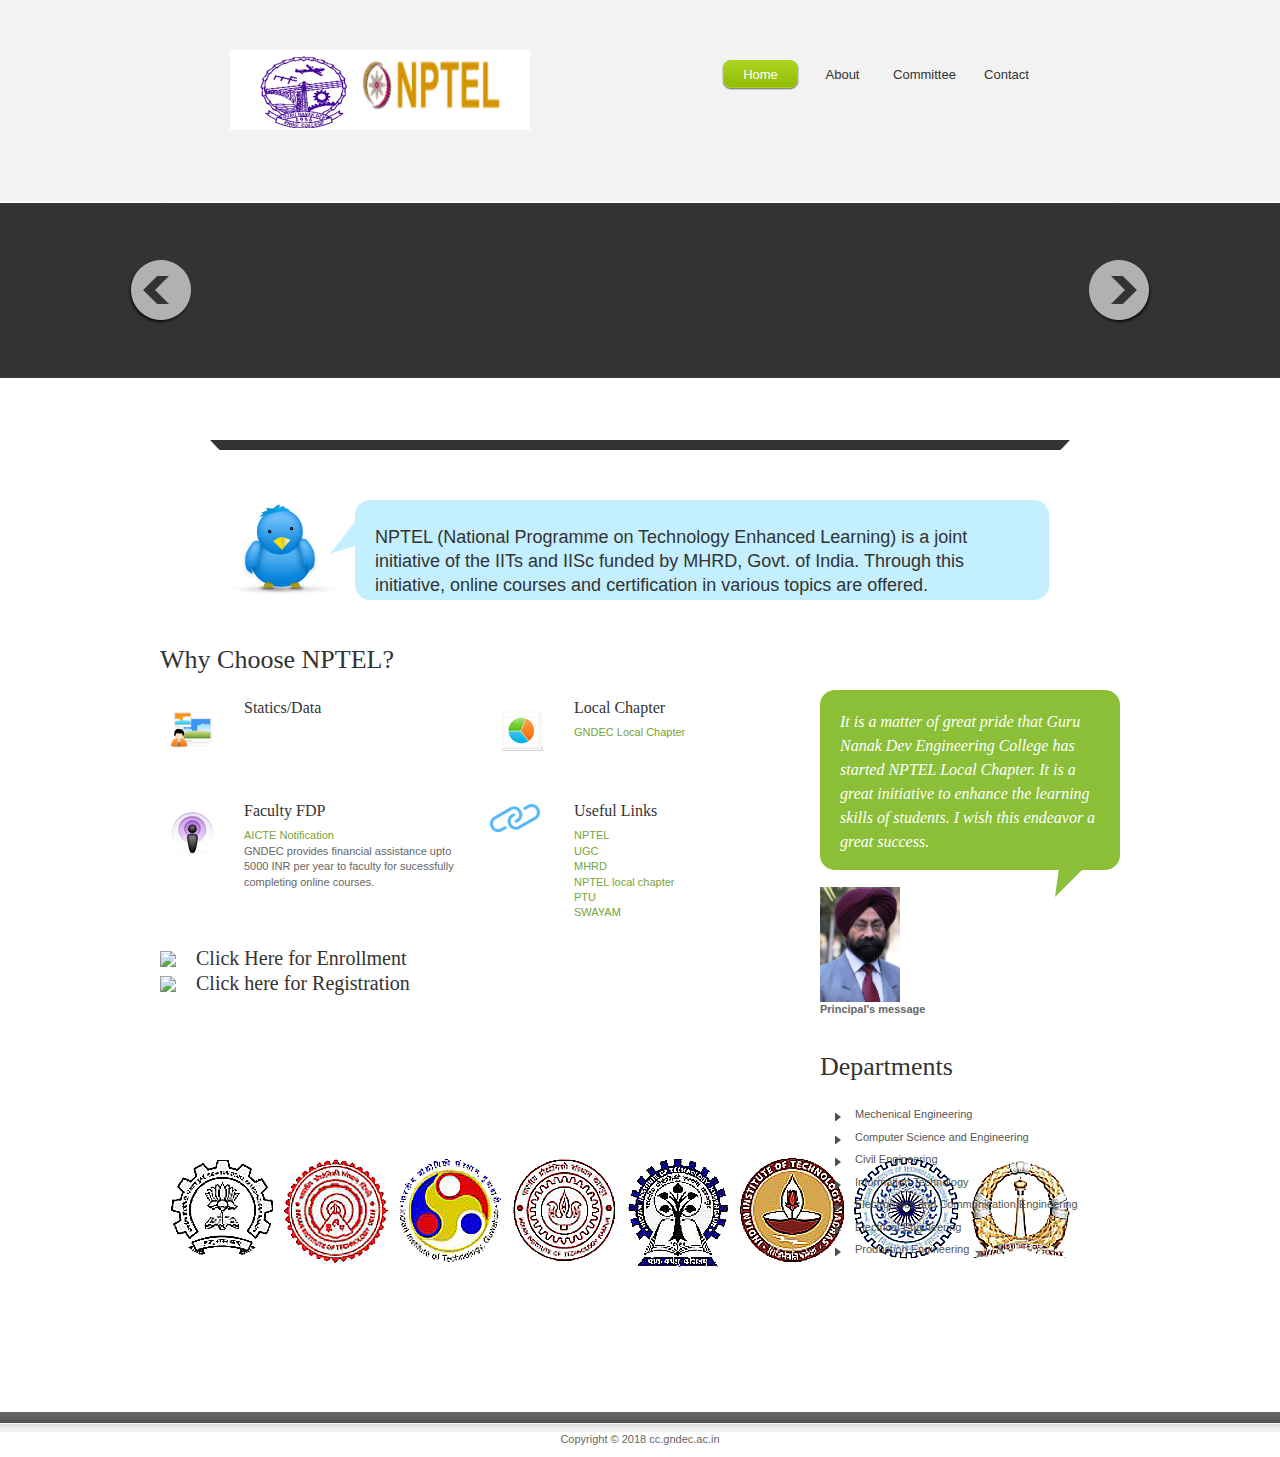
==== nptel/index.html @ 87ff74d4 "v2" ====
<!DOCTYPE html PUBLIC "-//W3C//DTD XHTML 1.0 Transitional//EN" "http://www.w3.org/TR/xhtml1/DTD/xhtml1-transitional.dtd">
<html xmlns="http://www.w3.org/1999/xhtml">
<head>
<meta http-equiv="Content-Type" content="text/html; charset=utf-8" />
<title>NPTEL</title>
<meta name="keywords" content="" />
<meta name="description" content="" />
<link href="templatemo_style.css" rel="stylesheet" type="text/css" />

<link rel="stylesheet" href="css/orman.css" type="text/css" media="screen" />
<link rel="stylesheet" href="css/nivo-slider.css" type="text/css" media="screen" />

<link rel="stylesheet" type="text/css" href="css/ddsmoothmenu.css" />

<script type="text/javascript" src="js/jquery.min.js"></script>
<script type="text/javascript" src="js/ddsmoothmenu.js">

/***********************************************
* Smooth Navigational Menu- (c) Dynamic Drive DHTML code library (www.dynamicdrive.com)
* This notice MUST stay intact for legal use
* Visit Dynamic Drive at http://www.dynamicdrive.com/ for full source code
***********************************************/

</script>

<script type="text/javascript">

ddsmoothmenu.init({
	mainmenuid: "templatemo_menu", //menu DIV id
	orientation: 'h', //Horizontal or vertical menu: Set to "h" or "v"
	classname: 'ddsmoothmenu', //class added to menu's outer DIV
	//customtheme: ["#1c5a80", "#18374a"],
	contentsource: "markup" //"markup" or ["container_id", "path_to_menu_file"]
})

</script>

<link rel="stylesheet" href="css/slimbox2.css" type="text/css" media="screen" />
<script type="text/JavaScript" src="js/slimbox2.js"></script>

</head>
<body id="home">

<div id="templatemo_wrapper">

	<div id="templatemo_header">
    	<div id="site_title"><a href="#">NPTEL</a></div>
        <div id="templatemo_menu" class="ddsmoothmenu">
            <ul>
                <li><a href="index.html" class="selected">Home</a></li>
                <li><a href="about.html">About</a>
                  <!--  <ul>
                        <li><a href="#">Sub Page One</a></li>
                        <li><a href="#">Sub Page Two</a></li>
                        <li><a href="#">Sub Page Three</a></li>
                  </ul>-->
                </li>
              <!--  <li><a href="portfolio.html">Gallery</a>
                    <ul>
                        <li><a href="#">Page Link One</a></li>
                        <li><a href="#">Link Two</a></li>
                        <li><a href="#">Page Link Three</a></li>
                        <li><a href="#">Link Four</a></li>
                        <li><a href="#">Page Link Five</a></li>
                  </ul>
                </li>-->
                <li><a href="blog.html">Committee</a></li>
                <li><a href="contact.html">Contact</a></li>
            </ul>
            <br style="clear: left" />
        </div> <!-- end of templatemo_menu -->
    </div> <!-- END of header -->
  <!--  <h1>SWAYAM-NPTEL LOCAL CHAPTER </h1>
    <h2>GURU NANAK DEV ENGINEERING COLLEGE, LUDHIANA</h2>
  -->  <div id="templatemo_slider"><span class="sliderframe"></span>
    	 <div class="slider-wrapper theme-orman">
            <div id="slider" class="nivoSlider">
            	<img src="images/slider/05.jpg" alt="slider image 2" title="#htmlcaption" />
                <img src="images/slider/02.jpg" alt="slider image 2" />
                <!--<a rel="nofollow" href="http://www.templatemo.com/page/1">-->
                	<img src="images/slider/03.jpg" alt="slider image 2"  />
                </a>
                <img src="images/slider/04.jpg" alt="slider image 4" />
            </div>
            <!--<div id="htmlcaption" class="nivo-html-caption">
                <strong>This</strong> is an example of a HTML caption with <a href="#">a link</a>.
            </div>-->
        </div>
		<script type="text/javascript" src="js/jquery-1.6.1.min.js"></script>
        <script type="text/javascript" src="js/jquery.nivo.slider.pack.js"></script>
        <script type="text/javascript">
        $(window).load(function() {
            $('#slider').nivoSlider({
				controlNav:false,
   			 directionNavHide: false
			});
        });
        </script>
    </div><!-- END of templatemo_slider -->

    <div id="templatemo_twitter">
    NPTEL (National Programme on Technology Enhanced Learning) is a joint initiative of the IITs and IISc funded by MHRD, Govt. of India. Through this initiative, online courses and certification in various topics are offered.
	</div> <!-- END of twitter -->

    <div id="templatemo_main">

    	<div id="templatemo_content" class="left">

            <h2>Why Choose NPTEL?</h2>

            <div class="col col_2">
                <img src="images/album.png" alt="image 1" class="img_fl" />
              	<div class="col_w216 right">
                <h5>Statics/Data</h5>
              <!--  <p>Credits go to <a rel="nofollow" href="#">Lakhvir Singh</a>, <a rel="nofollow" href="">ME</a> and <a rel="nofollow" href="#">GNDEC</a> for icons used in this template. Lorem ipsum dolor sit amet, consectetur adipiscing elit. Mauris semper libero a libero dignissim eu posuere nulla adipiscing.</p>
							--></div>
            </div>

            <div class="col col_2 no_mr">
                <img src="images/chart-pie.png" alt="image 2" class="img_fl" />
              	<div class="col_w216 right">
                <h5>Local Chapter</h5>
		<a href="https://nptel.ac.in/LocalChapter/college_homepage.php?collegeid=1078">GNDEC Local Chapter</a>
                <!--<p>Mauris quis elit nec ante vulputate pellentesque. Suspendisse non arcu tortor, a vulputate augue. Donec nec odio ante, ac pharetra mauris. Duis feugiat elementum mi. Aenean pharetra condimentum sapien, sit amet vehicula nunc ultrices.</p>
                --></div>
            </div>

            <div class="clear"></div>

            <div class="col col_2">
                <img src="images/podcast.png" alt="image 3" class="img_fl" />
              	<div class="col_w216 right">
			<a href="https://nptel.ac.in/AICTE_FDP/"><h5>Faculty FDP</h5></a>
			<a href="https://nptel.ac.in/pdf/AICTE_FDP.pdf">AICTE Notification</a>
			<p>GNDEC provides financial assistance upto 5000 INR per year to faculty for sucessfully completing online courses. </p>
                  <!--    <p>Nunc luctus vehicula sapien ut ultrices. Sed aliquet tincidunt lorem, imperdiet fringilla felis facilisis sed. Integer libero arcu, rhoncus in facilisis vel, sollicitudin aliquet nisi.
                    Donec non lectus urna, sed ornare magna quam molestie. </p>
                --></div>
            </div>

            <div class="col col_2 no_mr">
                <img src="images/print.png" alt="image 4" width="50" class="img_fl" />
              	<div class="col_w216 right">
                    <h5>Useful Links</h5>
              <!--  	<p>Runner is free HTML template from <a href="#">ss</a> that can be used for any website. Donec rhoncus, neque quis dapibus dapibus, lorem tortor semper est, sit amet auctor metus neque ut nisl. Pellentesque elementum posuere mauris vitae dictum.</p>
							-->
							 	<a href="https://nptel.ac.in/"> NPTEL</a><br>
 								<a href="https://www.ugc.ac.in/"> UGC </a><br>
 								<a href="http://mhrd.gov.in/"> MHRD </a><br>
 								<a href="https://nptel.ac.in/LocalChapter/"> NPTEL local chapter</a><br>
 								<a href="https://www.ptu.ac.in/"> PTU</a><br>
 								<a href="https://swayam.gov.in/"> SWAYAM</a><br>
							</div>
            </div>

            <div class="clear"></div>


            <div class="post-item last_post">
            	<div class="post-meta">
                <!--	<img src="images/author.png" alt="post author image" />-->
                    <div class="post-meta-content">
                    	<img src='https://gndec.ac.in/newi.gif'><a href="https://onlinecourses.nptel.ac.in/"><h3>Click Here for Enrollment </h3></a>
                      <!--  Posted by <span><a href="#">Admin</a></span>
                        | <span><a href="#">18 January 2084</a></span>
                        in <span><a href="#">Free</a>, <a href="#">Templates</a></span>
                    --></div>
										<img src='https://gndec.ac.in/newi.gif'><a href="http://nptelonlinecourses.iitm.ac.in/"><h3>Click here for Registration </h3></a>
                    <!--<span class="post_comment">10</span>-->
                    <div class="clear"></div>
				</div>
									<img  src="images/slider/01.jpg" alt="Post Image 2" />
              <!--  <img class="img_border_b img_nom" src="images/slider/01.jpg" alt="Post Image 2" />
                <!--<p>Donec non lectus urna, sed ornare magna. Morbi fringilla lorem at nulla porttitor et semper quam molestie. Nullam justo nisl, feugiat non tempor a, luctus imperdiet magna. Donec rhoncus, neque quis dapibus dapibus, lorem tortor semper est, sit amet auctor metus neque ut nisl. Validate <a href="http://validator.w3.org/check?uri=referer" rel="nofollow"><strong>XHTML</strong></a> &amp; <a href="http://jigsaw.w3.org/css-validator/check/referer" rel="nofollow"><strong>CSS</strong></a>.</p>
                <a class="more" href="fullpost.html">More</a>
							--></div>
            </div>

        </div> <!-- END of content -->

		<div id="templatemo_sidebar" class="right">


		<div class="testimonial">
			<p class="testimonial_text">It is a matter of great pride that Guru Nanak Dev Engineering College has started NPTEL Local Chapter. It is a great initiative to enhance the learning skills of students. I wish this endeavor a great success. </p>
			<div class="sidebar_section">
				<img src="images/principal.jpg" align="middle" width="80"><br>
					<b style="">Principal's message</b>
				<!--<a href="#" class="more">Principal's message </a>-->
			</div>
	              <h2>Departments </h2>
              <!--  <img src="images/templatemo_image_01.jpg" alt="services" class="img_nom img_border" />
                <p><em>Ut non nibh vel leo dapibus gravida et at dolor. Nullam non turpis eros, non euismod velit. </em></p>
              -->  <ul class="list_bullet">
                    <li><a href="https://me.gndec.ac.in">Mechenical Engineering</a></li>
                    <li><a href="https://cse.gndec.ac.in">Computer Science and Engineering</a></li>
                    <li><a href="https://ce.gndec.ac.in">Civil Engineering</a></li>
                    <li><a href="https://it.gndec.ac.in">Information Technology</a></li>
                    <li><a href="https://ece.gndec.ac.in">Electronnics and Communication Engineering</a></li>
										<li><a href="https://ee.gndec.ac.in">Electrical Engineering</a></li>
										<li><a href="https://pe.gndec.ac.in">Production Engineering</a></li>
	              	</ul>
                <!--<p><strong>John</strong> - <a href="#">templatemo.com</a></p>
            </div>
            <div class="sidebar_section">
            	<h2>About</h2>
                <p>Pellentesque elementum posuere mauris vitae dictum. Cras enim sem, molestie vel tempor eu, laoreet dapibus purus. Mauris pharetra tristique imperdiet felis, eu vulputate ipsum. Mauris euismod viverra arcu.</p>
                <a href="#" class="more">More</a> -->
            </div>
      </div>

        <div class="clear"></div>


</div> <!-- END of wrapper -->
<!--
<div id="templatemo_bottom_wrapper">
	<div id="templatemo_bottom">

        <div class="col col_3">
            <h4>Photo Gallery</h4>
            <ul class="nobullet footer_gallery">
                <li><a href="images/portfolio/02.jpg" rel="lightbox[gallery]"><img src="images/templatemo_image_02.png" alt="image 2" /></a></li>
                <li><a href="images/portfolio/03.jpg" rel="lightbox[gallery]"><img src="images/templatemo_image_03.png" alt="image 3" /></a></li>
                <li><a href="images/portfolio/04.jpg" rel="lightbox[gallery]"><img src="images/templatemo_image_04.png" alt="image 4" /></a></li>
                <li><a href="images/portfolio/05.jpg" rel="lightbox[gallery]"><img src="images/templatemo_image_05.png" alt="image 5" /></a></li>
                <li><a href="images/portfolio/03.jpg" rel="lightbox[gallery]"><img src="images/templatemo_image_06.png" alt="image 6" /></a></li>
                <li><a href="images/portfolio/01.jpg" rel="lightbox[gallery]"><img src="images/templatemo_image_07.png" alt="image 7" /></a></li>
            </ul>
            <div class="clear"></div>
            <a href="portfolio.html" class="more">View all</a>
        </div>

        <div class="col col_3">
        	<h4>Twitter</h4>
      		<ul class="nobullet twitter">
                <li><a href="#">@templatemo</a> Proin turpis nisi, placerat quis orci ac, tempor iaculis eros.</li>
                <li>Suspendisse enean <a href="#">#FREE</a> website template, mi lacus gravida nisi, vitae commodo orci nisi non nulla.</li>
                <li>Sed non varius lorem, in sollicitudin lectus. Cras vel urna a urna gravida consequat. Curabitur non risus dui. <a rel="nofollow" href="http://bit.ly/13IwZO">http://bit.ly/13IwZO</a></li>
            </ul>
        </div>

        <div class="col col_3 no_mr">
        	<h4>Follow Us</h4>
            <ul class="nobullet social">
            	<li><a href="#" class="facebook">Facebook</a></li>
                <li><a href="#" class="twitter">Twitter</a></li>
                <li><a href="#" class="youtube">Youtube</a></li>
                <li><a href="#" class="google">Google+</a></li>
                <li><a href="#" class="vimeo">Vimeo</a></li>
                <li><a href="#" class="skype">Skype</a></li>
            </ul>
        </div>

        <div class="clear"></div>
    </div> <!-- END of bottom -->

</div> <!-- END of bottom wrapper -->

<div id="templatemo_footer_wrapper">
	<div id="templatemo_footer">
    	Copyright © 2018 cc.gndec.ac.in
    </div> <!-- END of footer -->
</div> <!-- END of footer wrapper -->
<!-- templatemo 388 runner -->
<!--
Runner Template
http://www.templatemo.com/preview/templatemo_388_runner
-->
</body>
</html>
---- nptel/templatemo_style.css ----
/*
Runner Template
http://www.templatemo.com/preview/templatemo_388_runner
*/

body {
	margin: 0;
	padding: 0;
	color: #666;
	font-family: Verdana, Arial, Helvetica, sans-serif;
	font-size: 11px;
	line-height: 1.4em;
	background-color: #fff;
	background-position: top;
	background-repeat: repeat-x;
}

#home { background-image: url(images/templatemo_body_home.jpg) }
#subpage { background-image: url(images/templatemo_body_subpage.jpg) }

h1, h2, h3, h4, h5, h6 {
	color:#333;
	font-weight:400;
	padding: 0;
	margin: 0 0 10px 0;
	font-family: Georgia, "Times New Roman", Times, serif
}

h1 { font-size:32px }
h2 { font-size:26px; margin-bottom: 30px; line-height: 20px; }
h3 { font-size:20px }
h4 { font-size:18px }
h5 { font-size:16px }
h6 { font-size:12px }

.left { float:left }
.right { float:right }
.clear { clear: both }
.h30 { height: 30px }
.h60 { height: 60px }

img { margin: 0; padding: 0; border: 0 }
.img_border { border: 1px solid #999; background: #fff; padding: 3px; }
.img_border_b { border: 1px solid #999; background: #fff; padding: 6px }
.img_nom { display: block; margin-bottom: 15px }
.img_fl { float: left; display: block; margin: 1px 20px 8px 0 }
.img_fr { float: right; margin: 1px 0 8px 20px }

p { margin: 0 0 10px 0; padding: 0 }
em { color: #333 }
hr { margin-bottom: 40px; padding-top: 20px; border: none; border-bottom: 1px solid #ccc }

a:link, a:visited { color:#76a33b; text-decoration: none}
a:hover { text-decoration:underline }
a:hover,a:active { outline:none }

a.more { display: block; margin-top: 15px; color: #fff; width: 80px; height: 24px; line-height: 24px; text-align: center; background: url(images/templatemo_more.png) }

ul.nobullet { margin: 0; padding: 0; list-style: none }
ul.nobullet li { margin: 0; padding: 0 }

ul.list_bullet { margin: 10px 0 10px 15px; padding: 0; list-style: none }
ul.list_bullet li { color:#555; margin: 0 0 7px 0; padding: 0 0 0 20px; background: url(images/templatemo_bullet.png) no-repeat scroll 0 5px  }
ul.list_bullet li a { color: #555; font-weight: normal; text-decoration: none }
ul.list_bullet li a:hover { color: #555 }

#templatemo_wrapper {
	width: 960px;
	padding: 0 10px;
	margin: 0 auto;
}
#templatemo_header {
	height: 60px;
	padding: 50px 70px 20px 70px;
}
#templatemo_slider {
	clear: both;
	width: 960px;
	height: 320px;
	position: relative;
	margin-bottom: 50px;
}
#templatemo_slider span.sliderframe {
	position: absolute;
	top: 0;
	left: 0;
	width: 960px;
	height: 320px;
	z-index: 50;
	background: url(images/templatemo_slider_frame.png)
}
#templatemo_twitter {
	clear: both;
	width: 650px;
	height: 50px;
	padding: 25px 25px 25px 145px;
	margin: 0 auto;
	margin-bottom: 50px;
	font-size: 18px;
	line-height: 24px;
	color: #333;
	background: url(images/twitter.png) no-repeat
}
#templatemo_main {
	clear: both;
	width: 960px;
	margin: 0 auto 40px;
}
#templatemo_bottom_wrapper {
	width: 100%;
	background: #646464 url(images/templatemo_bottom.png) top repeat-x
}
#templatemo_bottom {
	width: 960px;
	margin: 0 auto;
	padding: 50px 10px 0;
	color: #ccc
}
#templatemo_bottom h4 { color: #fff; margin-bottom: 30px }
#templatemo_bottom a { color: #fff }

#templatemo_footer_wrapper {
	width: 100%;
	background: url(images/templatemo_footer.png) top repeat-x
}
#templatemo_footer {
	width: 960px;
	margin: 0 auto;
	padding: 20px 10px 10px;
	text-align: center
}

ul.footer_gallery li { display: block; float: left; margin: 0 10px 10px 0 }
ul.footer_gallery li img { border: 1px solid #777; padding: 4px; background: #333 }

#site_title { float: left; }
#site_title a { display: block; font-size: 12px; font-family: Georgia, "Times New Roman", Times, serif; width: 400px; height: 80px; color: #acacac; text-indent: -10000px; background:  url(images/templatemo_logo.png) no-repeat top left }

#templatemo_menu { float: right; margin-top: 10px }

#templatemo_page_intro {
	clear: both;
	height: 96px;
	padding: 40px 0;
	margin-bottom: 50px;
}

#templatemo_page_intro h1 {
	color: #fff;
	margin-bottom: 30px;
}
#templatemo_page_intro p {
	color: #eee;
	font-size: 18px;
	line-height: 22px;
}

.col { margin: 0 30px 30px 0; float: left }
.col_2 { width: 465px }
.col_3 { width: 300px }
.col_32 { width: 630px }
.col_4 { width: 217.5px }
.col_43 { width: 712.5px }
.col_w216 { width: 216px }

#templatemo_content {
	width: 630px;
}

#templatemo_sidebar {
	width: 300px;
}

#templatemo_content .col_2 { width: 300px }
#templatemo_content .col_3 { width: 190px }
#templatemo_content .col_32 { width: 410px }


#templatemo_sidebar h3 { margin-bottom: 15px }

.sidebar_section {
	margin-bottom: 40px;
}

.sidebar_section_bg {
	padding: 20px;
	background: #f3f3f3
}

.testimonial {
	margin-bottom: 40px;
	background: url(images/templatemo_testimonial.png) no-repeat top left
}

.testimonial p.testimonial_text {
	display: block;
	width: 260px;
	height: 157px;
	padding: 20px;
	margin: 0;
	color: #fff;
	font-size: 16px;
	line-height: 24px;
	font-style: italic;
	font-family: Georgia, "Times New Roman", Times, serif
}
.testimonial p { color: #333; padding: 0 20px }

p.image_caption { padding: 20px; background: #f2f2f2 }

.sidebar_link_list {
	margin: 0;
	padding: 0;
	list-style: none
}
.sidebar_link_list li {
	margin: 0;
	padding: 10px;
	border-bottom: 1px dashed #fff
}

.sidebar_link_list li a {
	color: #666
}

.comment li { color: #999 }
.comment li a { color: #df8601 }
.comment li span { display: block; }
.comment_meta { display: block; padding: 10px 0px; font-size: 10px; }


.post-item { clear: both; margin: 0 0 40px 0; padding: 0 0 40px 0; border-bottom: 1px solid #ccc }
.post-item h2 { padding: 0; margin-bottom: 10px }
.post-meta { margin-bottom: 20px; position: relative; }

.post-meta span.post_comment { position: absolute; font-size: 20px; line-height: 40px; text-align: center; right: 0; top: 0; width: 80px; height: 54px; background: url(images/comment.png) }

.post-meta img { float: left; margin-right: 20px }

.last_post { border-bottom: none; padding: 0; }

.comment_list { margin: 0; padding: 0; list-style: none }
.comment_list .comment_box { padding: 20px; border-bottom: 1px solid #efefef }
.comment_list li { margin-bottom: 20px }
.comment_list li ul { list-style: none; background: none }
.comment_list li ul li { }
.comment_list li ul li .comment_box { background: #eee }
.comment_content { float: right; width: 460px }
.comment_list li ul li.depth_2 .comment_content  { width: 420px }
.comment_list li ul li.depth_3 .comment_box { background: #ddd }
.comment_list li ul li.depth_3 .comment_content  { width: 380px }


#comment_form { margin-top: 40px }

#comment_form textarea {
	color: #666;
	background:#fff none repeat fixed 0 0;
	border: 1px solid #ccc;
	display:block;
	font-size:1.1em;
	height:150px;
	margin-top:5px;
	padding:5px;
	width: 360px;
}

#comment_form .form_row {
	width: 100%;
	margin-bottom: 15px;
}

#comment_form form input {
	color: #666;
	margin-top: 5px;
	padding: 3px 0;
	width: 200px;
	background:#fff none repeat fixed 0 0;
	border: 1px solid #ccc;
}

#contact_form { padding: 0; margin-bottom: 40px; width: 630px; }
#contact_form form { margin: 0px; padding: 0px; }

#contact_form form .input_field {
	width: 290px;
	padding: 5px;
	margin-bottom: 20px;
	color: #808b98;
	background: #fff;
	border: 1px solid #dedede;
	font-family: Verdana, Arial, Helvetica, sans-serif;
}
#contact_form form label {
	display: block;
	width: 300px;
	margin-bottom: 10px;
	font-size: 11px
}

#contact_form form textarea {
	width: 290px;
	height: 170px;
	padding: 5px;
	margin-bottom: 10px;
	color: #808b98;
	background: #fff;
	border: 1px solid #dedede;
	font-family: Verdana, Arial, Helvetica, sans-serif;
}

#contact_form .submit_btn, #comment_form .submit_btn {
	display: block;
	width: 70px;
	height: 30px;
	line-height: 30px;
	padding: 0 8px;
	text-align: center;
	text-decoration: none;
	font-weight: bold;
	background-color: #91c63e;
	border: 1px solid #5f8c19;
	color: #fff;
	font-size: 11px;
	cursor: pointer;
}

#templatemo_footer .col_3 {
	width: 300px;
}

#templatemo_footer h4 { margin-bottom: 15px }
#templatemo_footer a { color: #000 }

ul.social li { margin: 0; padding: 5px 0; display: block; width: 150px; float: left; }
ul.social li a {
	display: block;
	padding: 5px 0 5px 40px;
	height: 32px;
	line-height: 32px;
	font-size: 12px;
	background-position: left center;
	background-repeat: no-repeat
}

ul.social li a.facebook { background-image: url(images/facebook.png) }
ul.social li a.twitter { background-image: url(images/twitter2.png) }
ul.social li a.youtube { background-image: url(images/youtube.png) }
ul.social li a.vimeo { background-image: url(images/vimeo.png) }
ul.social li a.google { background-image: url(images/google.png) }
ul.social li a.skype { background-image: url(images/skype.png) }

ul.twitter li {  margin: 0 0 20px 0; padding: 0 }

.templatemo_paging { margin: 0 0 20px; padding: 0 }
.templatemo_paging ul { margin: 0; padding: 0; list-style: none }
.templatemo_paging ul li { margin: 0; padding: 0; display: inline }

.templatemo_paging ul li a { float: left;
	display: block;
	color: #666;
	text-decoration: none;
	margin-right: 5px;
	padding: 5px 10px;
	background: #ebe7e4;
	border: 1px solid #d6d0cc;
}

.templatemo_paging ul li a:hover { color: #fff; background: #91c63e; border: 1px solid #5f8c19 }

.no_mr { margin-right: 0 }
---- nptel/css/orman.css ----
/*
Skin Name: Orman Theme
Skin URI: http://nivo.dev7studios.com
Skin Type: fixed
Description: A light and green skin for the Nivo Slider.
Version: 1.0
Author: Gilbert Pellegrom & Orman Clark
Author URI: http://dev7studios.com
*/

.theme-orman.slider-wrapper {
    width: 960px;
    height: 320px;
    position:relative;
}

.theme-orman .nivoSlider {
    position:relative;
    width:960px;
    height:320px;
    background:url(../images/loading.gif) no-repeat 50% 50%;
}
.theme-orman .nivoSlider img {
    position:absolute;
    top:0px;
    left:0px;
    display:none;
    width:960px; /* Make sure your images are the same size */
    height:320px; /* Make sure your images are the same size */
}
.theme-orman .nivoSlider a {
    border:0;
    display:block;
}

.theme-orman .nivo-directionNav a {
	display:block;
	width: 64px;
	height: 64px;
	background:url(../images/arrows.png) no-repeat 0% 50%;
	text-indent:-9999px;
	border:0;
    top:130px;
	z-index: 500;
}
.theme-orman a.nivo-nextNav {
	background-position:100% 50%;
	right:-32px;
}
.theme-orman a.nivo-prevNav {
	left:-32px;
}

.theme-orman .nivo-caption {
    font-family: Helvetica, Arial, sans-serif;
}
.theme-orman .nivo-caption a { 
    color:#fff;
    border-bottom:1px dotted #fff;
}
.theme-orman .nivo-caption a:hover { 
    color:#fff;
}
---- nptel/css/ddsmoothmenu.css ----
.ddsmoothmenu{
}

.ddsmoothmenu ul{
	z-index:100;
	margin: 0;
	padding: 0;
	list-style-type: none;
}

/*Top level list items*/
.ddsmoothmenu ul li{
	position: relative;
	display: inline;
	float: left;
}

/*Top level menu link items style*/
.ddsmoothmenu ul li a {
	display: block;
	height: 30px;
	width: 77px;
	margin-right: 5px;
	line-height: 29px;
	font-size: 13px;
	color: #333;	
	text-align: center;
	text-decoration: none;
	font-weight: 400;
	outline: none;
	
}

* html .ddsmoothmenu ul li a{ /*IE6 hack to get sub menu links to behave correctly*/
display: inline-block;
}

.ddsmoothmenu ul li a.selected, .ddsmoothmenu ul li a:hover { /*CSS class that's dynamically added to the currently active menu items' LI A element*/
	color: #fff;
	background: url(../images/templatemo_menu_hover.png)
}

/*1st sub level menu*/
.ddsmoothmenu ul li ul {
	position: absolute;
	width: 184px;
	margin: 0 0 0 3px;
	display: none; /*collapse all sub menus to begin with*/
	visibility: hidden;
	background: #cfccc9;
}

/*Sub level menu list items (undo style from Top level List Items)*/
.ddsmoothmenu ul li ul li{
display: list-item;
float: none;
}

/*All subsequent sub menu levels vertical offset after 1st level sub menu */
.ddsmoothmenu ul li ul li ul{
top: 0;
}

/* Sub level menu links style */
.ddsmoothmenu ul li ul li a{
	font-weight: 500;
	width: 140px; /*width of sub menus*/
	margin: 0 3px 0 1px;
	height: 28px;
	line-height: 28px;
	padding: 5px 20px;
	font-size: 11px;
	text-align: left;
	background: none;
	color: #666;
	border-bottom: 1px solid #bab5b0;
	z-index: 10000
}

.ddsmoothmenu ul li ul li .last {
	border-bottom: none;
}

.ddsmoothmenu ul li ul li a.selected, .ddsmoothmenu ul li ul li a:hover {
	color: #fff;
	width: 139px;
	padding-left: 21px;
	background: #bab5b0;
}

/* Holly Hack for IE \*/
* html .ddsmoothmenu{height: 1%;} /*Holly Hack for IE7 and below*/
---- nptel/css/slimbox2.css ----
/* SLIMBOX */

#lbOverlay {
	position: fixed;
	z-index: 9999;
	left: 0;
	top: 0;
	width: 100%;
	height: 100%;
	background-color: #000;
	cursor: pointer;
}

#lbCenter, #lbBottomContainer {
	position: absolute;
	z-index: 9999;
	overflow: hidden;
	background-color: #fff;
}

.lbLoading {
	background: #fff url(../images/loading.gif) no-repeat center;
}

#lbImage {
	position: absolute;
	left: 0;
	top: 0;
	border: 10px solid #fff;
	background-repeat: no-repeat;
}

#lbPrevLink, #lbNextLink {
	display: block;
	position: absolute;
	top: 0;
	width: 50%;
	outline: none;
}

#lbPrevLink {
	left: 0;
}

#lbPrevLink:hover {
	background: transparent url(../images/prevlabel.gif) no-repeat 0 15%;
}

#lbNextLink {
	right: 0;
}

#lbNextLink:hover {
	background: transparent url(../images/nextlabel.gif) no-repeat 100% 15%;
}

#lbBottom {
	font-family: Verdana, Arial, Geneva, Helvetica, sans-serif;
	font-size: 10px;
	color: #666;
	line-height: 1.4em;
	text-align: left;
	border: 10px solid #fff;
	border-top-style: none;
}

#lbCloseLink {
	display: block;
	float: right;
	width: 66px;
	height: 22px;
	background: transparent url(../images/closelabel.gif) no-repeat center;
	margin: 5px 0;
	outline: none;
}

#lbCaption, #lbNumber {
	margin-right: 71px;
}

#lbCaption {
	font-weight: bold;
}
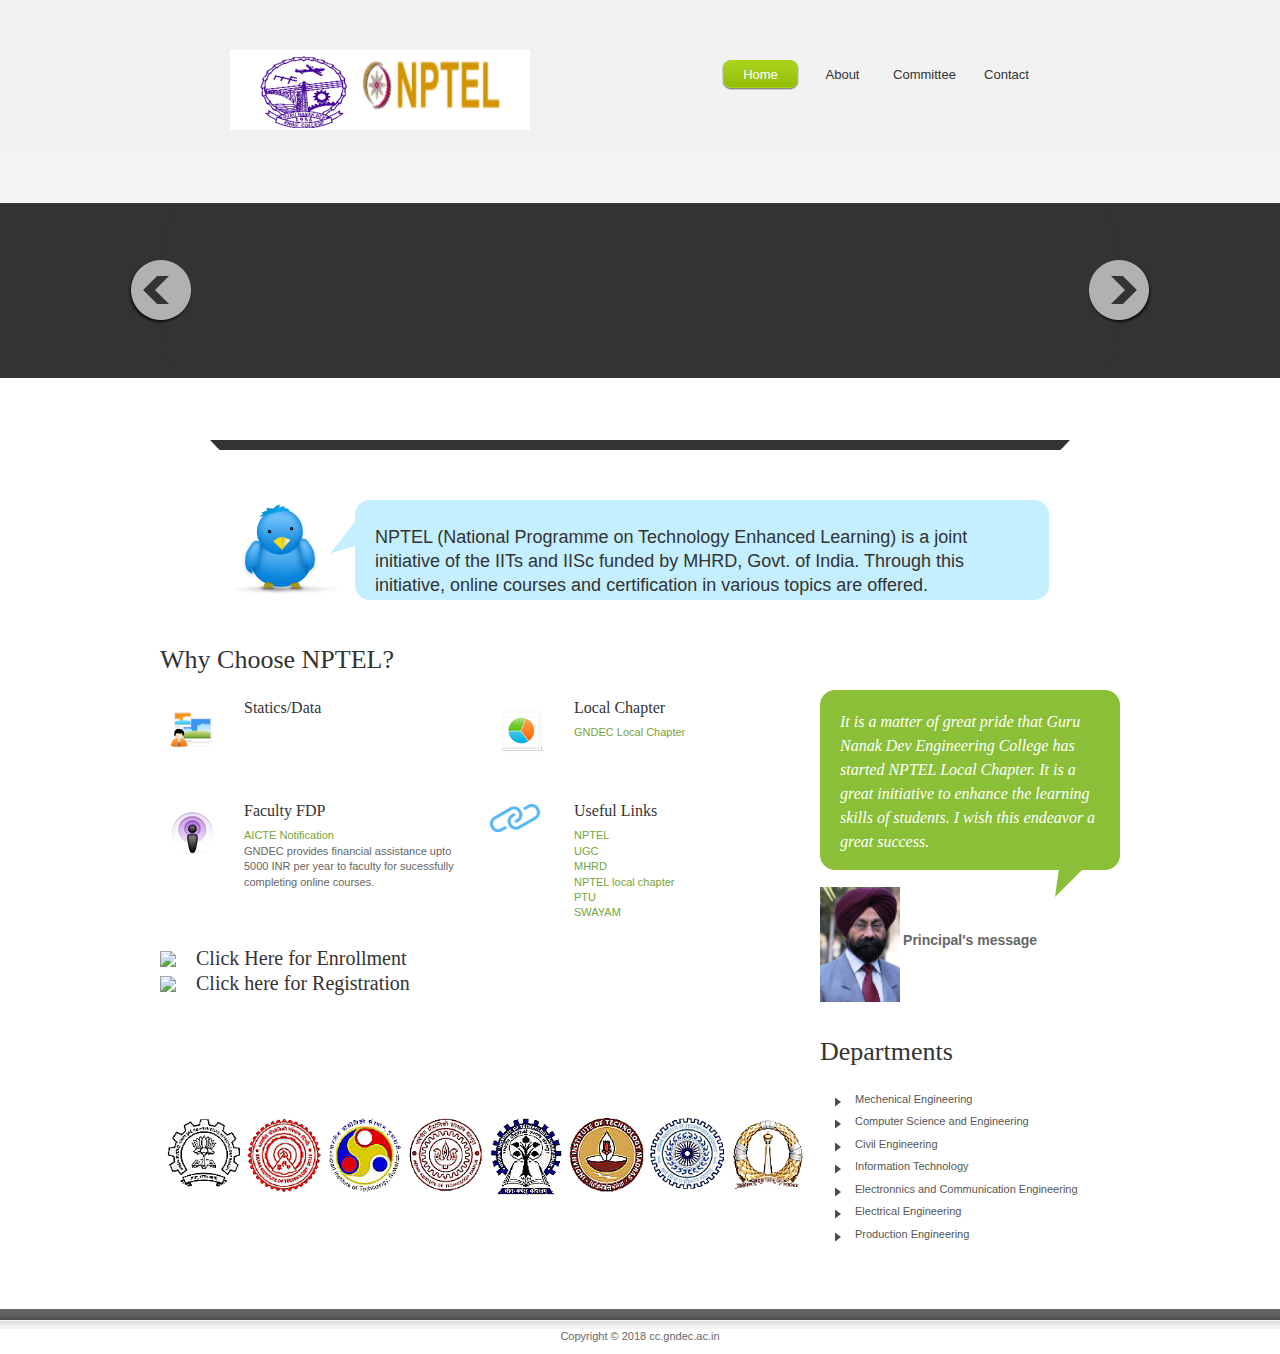
==== commit 869d0690: "v2" ====
--- a/nptel/index.html
+++ b/nptel/index.html
@@ -165,11 +165,11 @@
                         | <span><a href="#">18 January 2084</a></span>
                         in <span><a href="#">Free</a>, <a href="#">Templates</a></span>
                     --></div>
-										<img src='https://gndec.ac.in/newi.gif'><a href="http://nptelonlinecourses.iitm.ac.in/"><h3>Click here for Registration </h3></a>
+			<img src='https://gndec.ac.in/newi.gif'><a href="http://nptelonlinecourses.iitm.ac.in/"><h3>Click here for Registration </h3></a>
                     <!--<span class="post_comment">10</span>-->
                     <div class="clear"></div>
 				</div>
-									<img  src="images/slider/01.jpg" alt="Post Image 2" />
+				<img  src="images/slider/01.jpg" width="650" alt="Post Image 2" />
               <!--  <img class="img_border_b img_nom" src="images/slider/01.jpg" alt="Post Image 2" />
                 <!--<p>Donec non lectus urna, sed ornare magna. Morbi fringilla lorem at nulla porttitor et semper quam molestie. Nullam justo nisl, feugiat non tempor a, luctus imperdiet magna. Donec rhoncus, neque quis dapibus dapibus, lorem tortor semper est, sit amet auctor metus neque ut nisl. Validate <a href="http://validator.w3.org/check?uri=referer" rel="nofollow"><strong>XHTML</strong></a> &amp; <a href="http://jigsaw.w3.org/css-validator/check/referer" rel="nofollow"><strong>CSS</strong></a>.</p>
                 <a class="more" href="fullpost.html">More</a>
@@ -184,8 +184,8 @@
 		<div class="testimonial">
 			<p class="testimonial_text">It is a matter of great pride that Guru Nanak Dev Engineering College has started NPTEL Local Chapter. It is a great initiative to enhance the learning skills of students. I wish this endeavor a great success. </p>
 			<div class="sidebar_section">
-				<img src="images/principal.jpg" align="middle" width="80"><br>
-					<b style="">Principal's message</b>
+				<img src="images/principal.jpg" align="middle" width="80">
+					<b style="text-align:right; font-size:14px;">Principal's message</b>
 				<!--<a href="#" class="more">Principal's message </a>-->
 			</div>
 	              <h2>Departments </h2>
@@ -197,8 +197,8 @@
                     <li><a href="https://ce.gndec.ac.in">Civil Engineering</a></li>
                     <li><a href="https://it.gndec.ac.in">Information Technology</a></li>
                     <li><a href="https://ece.gndec.ac.in">Electronnics and Communication Engineering</a></li>
-										<li><a href="https://ee.gndec.ac.in">Electrical Engineering</a></li>
-										<li><a href="https://pe.gndec.ac.in">Production Engineering</a></li>
+			<li><a href="https://ee.gndec.ac.in">Electrical Engineering</a></li>
+			<li><a href="https://pe.gndec.ac.in">Production Engineering</a></li>
 	              	</ul>
                 <!--<p><strong>John</strong> - <a href="#">templatemo.com</a></p>
             </div>
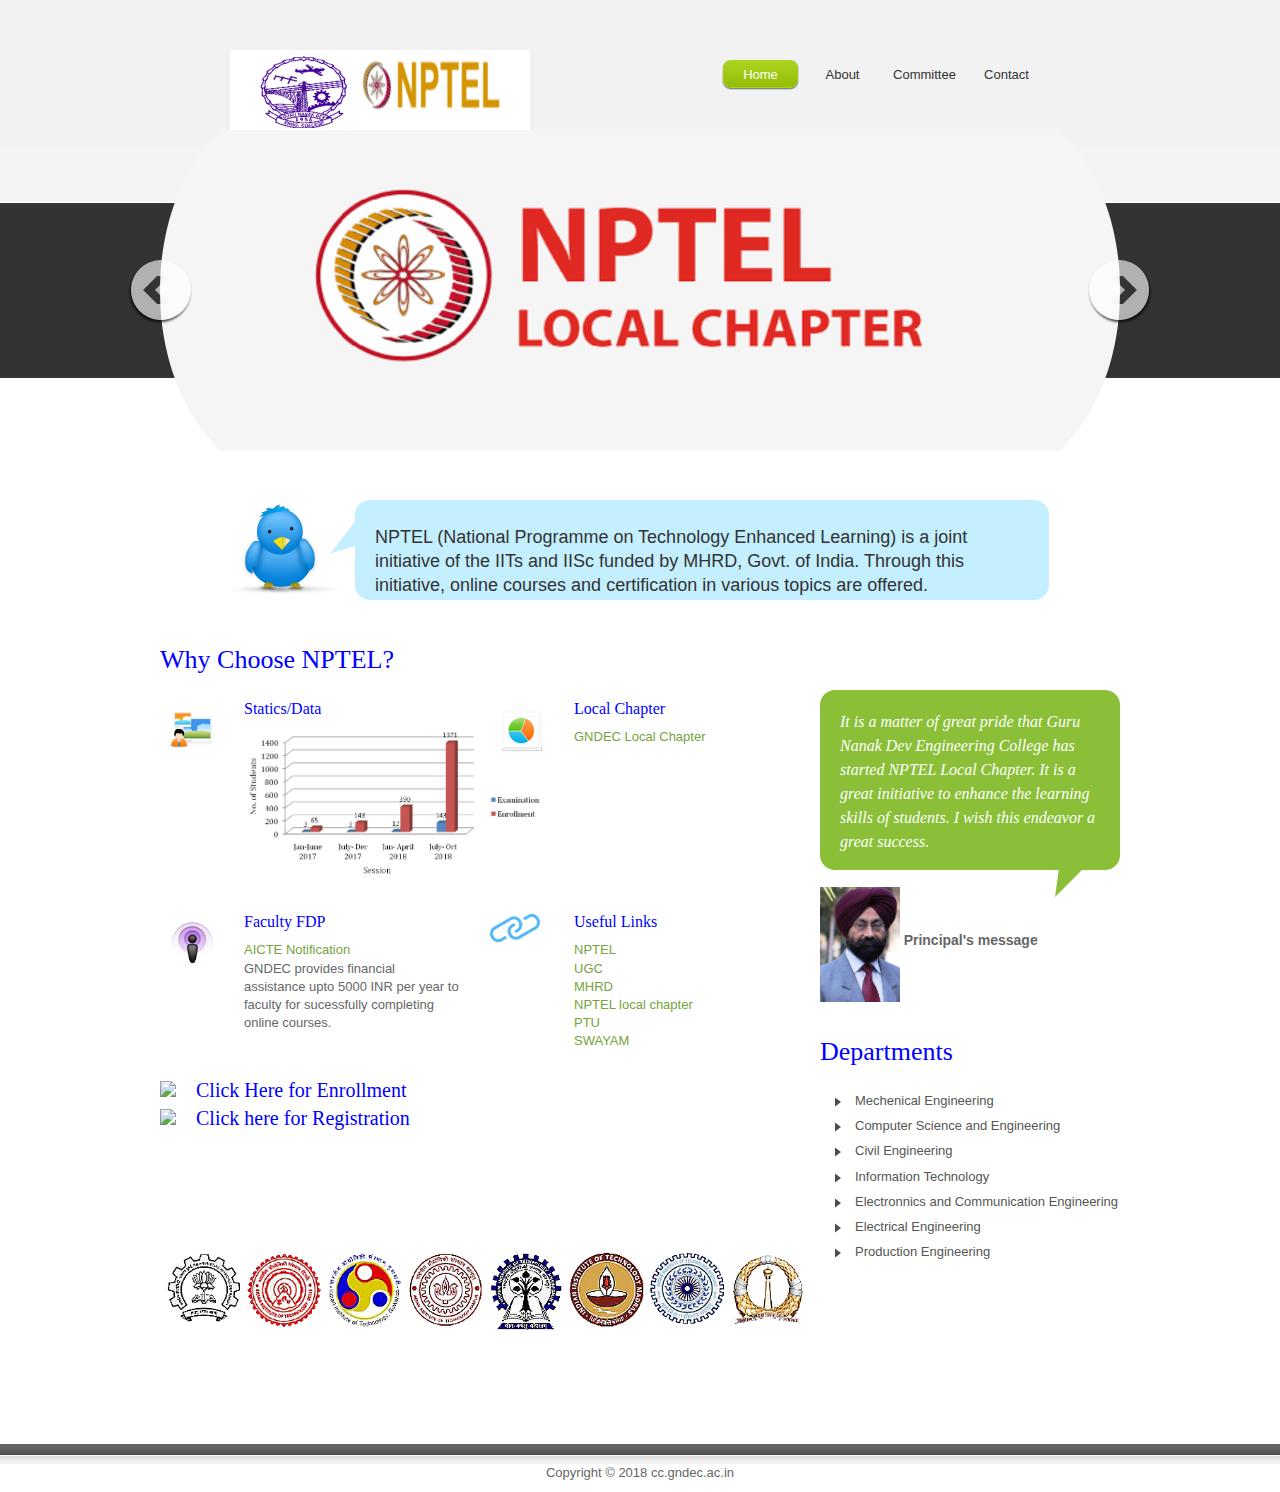
==== commit 48142e7c: "v3" ====
--- a/nptel/index.html
+++ b/nptel/index.html
@@ -75,7 +75,11 @@
   -->  <div id="templatemo_slider"><span class="sliderframe"></span>
     	 <div class="slider-wrapper theme-orman">
             <div id="slider" class="nivoSlider">
-            	<img src="images/slider/05.jpg" alt="slider image 2" title="#htmlcaption" />
+							<img src="images/slider/gne1.png" alt="slider image 2" />
+							<img src="images/slider/gne2.png" alt="slider image 2" />
+							<img src="images/slider/gne3.png" alt="slider image 2" />
+							<img src="images/slider/gne4.png" alt="slider image 2" />
+							<img src="images/slider/05.jpg" alt="slider image 2" title="#htmlcaption" />
                 <img src="images/slider/02.jpg" alt="slider image 2" />
                 <!--<a rel="nofollow" href="http://www.templatemo.com/page/1">-->
                 	<img src="images/slider/03.jpg" alt="slider image 2"  />
@@ -112,6 +116,7 @@
                 <img src="images/album.png" alt="image 1" class="img_fl" />
               	<div class="col_w216 right">
                 <h5>Statics/Data</h5>
+								<img src="images/static.png" width="300">
               <!--  <p>Credits go to <a rel="nofollow" href="#">Lakhvir Singh</a>, <a rel="nofollow" href="">ME</a> and <a rel="nofollow" href="#">GNDEC</a> for icons used in this template. Lorem ipsum dolor sit amet, consectetur adipiscing elit. Mauris semper libero a libero dignissim eu posuere nulla adipiscing.</p>
 							--></div>
             </div>
--- a/nptel/templatemo_style.css
+++ b/nptel/templatemo_style.css
@@ -8,18 +8,19 @@
 	padding: 0;
 	color: #666;
 	font-family: Verdana, Arial, Helvetica, sans-serif;
-	font-size: 11px;
+	font-size: 13px;
 	line-height: 1.4em;
 	background-color: #fff;
 	background-position: top;
 	background-repeat: repeat-x;
 }
-
+/*#home { background-image: url(images/engineer.jpg) }
+#subpage { background-image: url(images/engineer.jpg) }*/
 #home { background-image: url(images/templatemo_body_home.jpg) }
 #subpage { background-image: url(images/templatemo_body_subpage.jpg) }
 
 h1, h2, h3, h4, h5, h6 {
-	color:#333;
+	color:blue;
 	font-weight:400;
 	padding: 0;
 	margin: 0 0 10px 0;
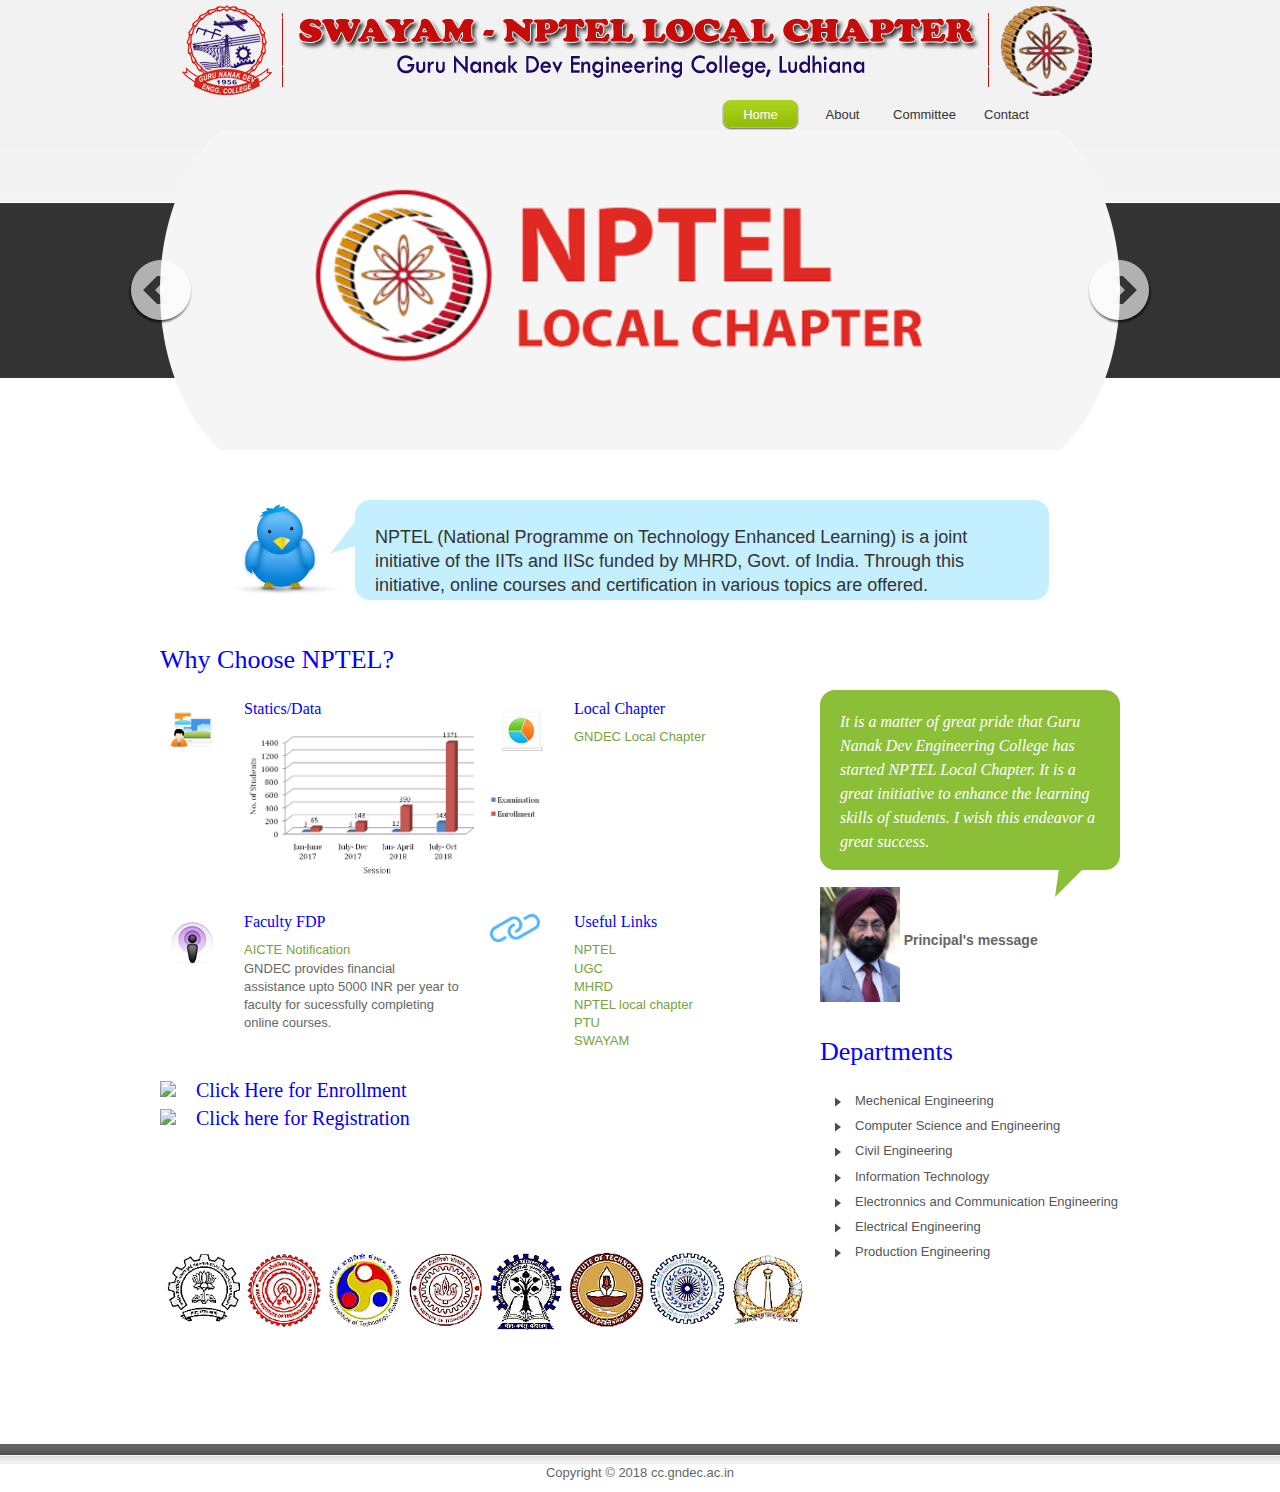
==== commit 7a3f752c: "v4" ====
--- a/nptel/index.html
+++ b/nptel/index.html
@@ -43,9 +43,10 @@
 
 <div id="templatemo_wrapper">
 
-	<div id="templatemo_header">
+	<!--<div id="templatemo_header">-->
     	<div id="site_title"><a href="#">NPTEL</a></div>
-        <div id="templatemo_menu" class="ddsmoothmenu">
+			<div id="templatemo_header">
+				<div id="templatemo_menu" class="ddsmoothmenu">
             <ul>
                 <li><a href="index.html" class="selected">Home</a></li>
                 <li><a href="about.html">About</a>
--- a/nptel/templatemo_style.css
+++ b/nptel/templatemo_style.css
@@ -135,9 +135,9 @@
 ul.footer_gallery li img { border: 1px solid #777; padding: 4px; background: #333 }
 
 #site_title { float: left; }
-#site_title a { display: block; font-size: 12px; font-family: Georgia, "Times New Roman", Times, serif; width: 400px; height: 80px; color: #acacac; text-indent: -10000px; background:  url(images/templatemo_logo.png) no-repeat top left }
-
-#templatemo_menu { float: right; margin-top: 10px }
+#site_title a { display: block; font-size: 12px; font-family: Georgia, "Times New Roman", Times, serif; width: 960px; height: 100px; color: #acacac; text-indent: -10000px; background:  url(images/gnenptel.png) no-repeat top left }
+
+#templatemo_menu { float: right; margin-top: 0px }
 
 #templatemo_page_intro {
 	clear: both;
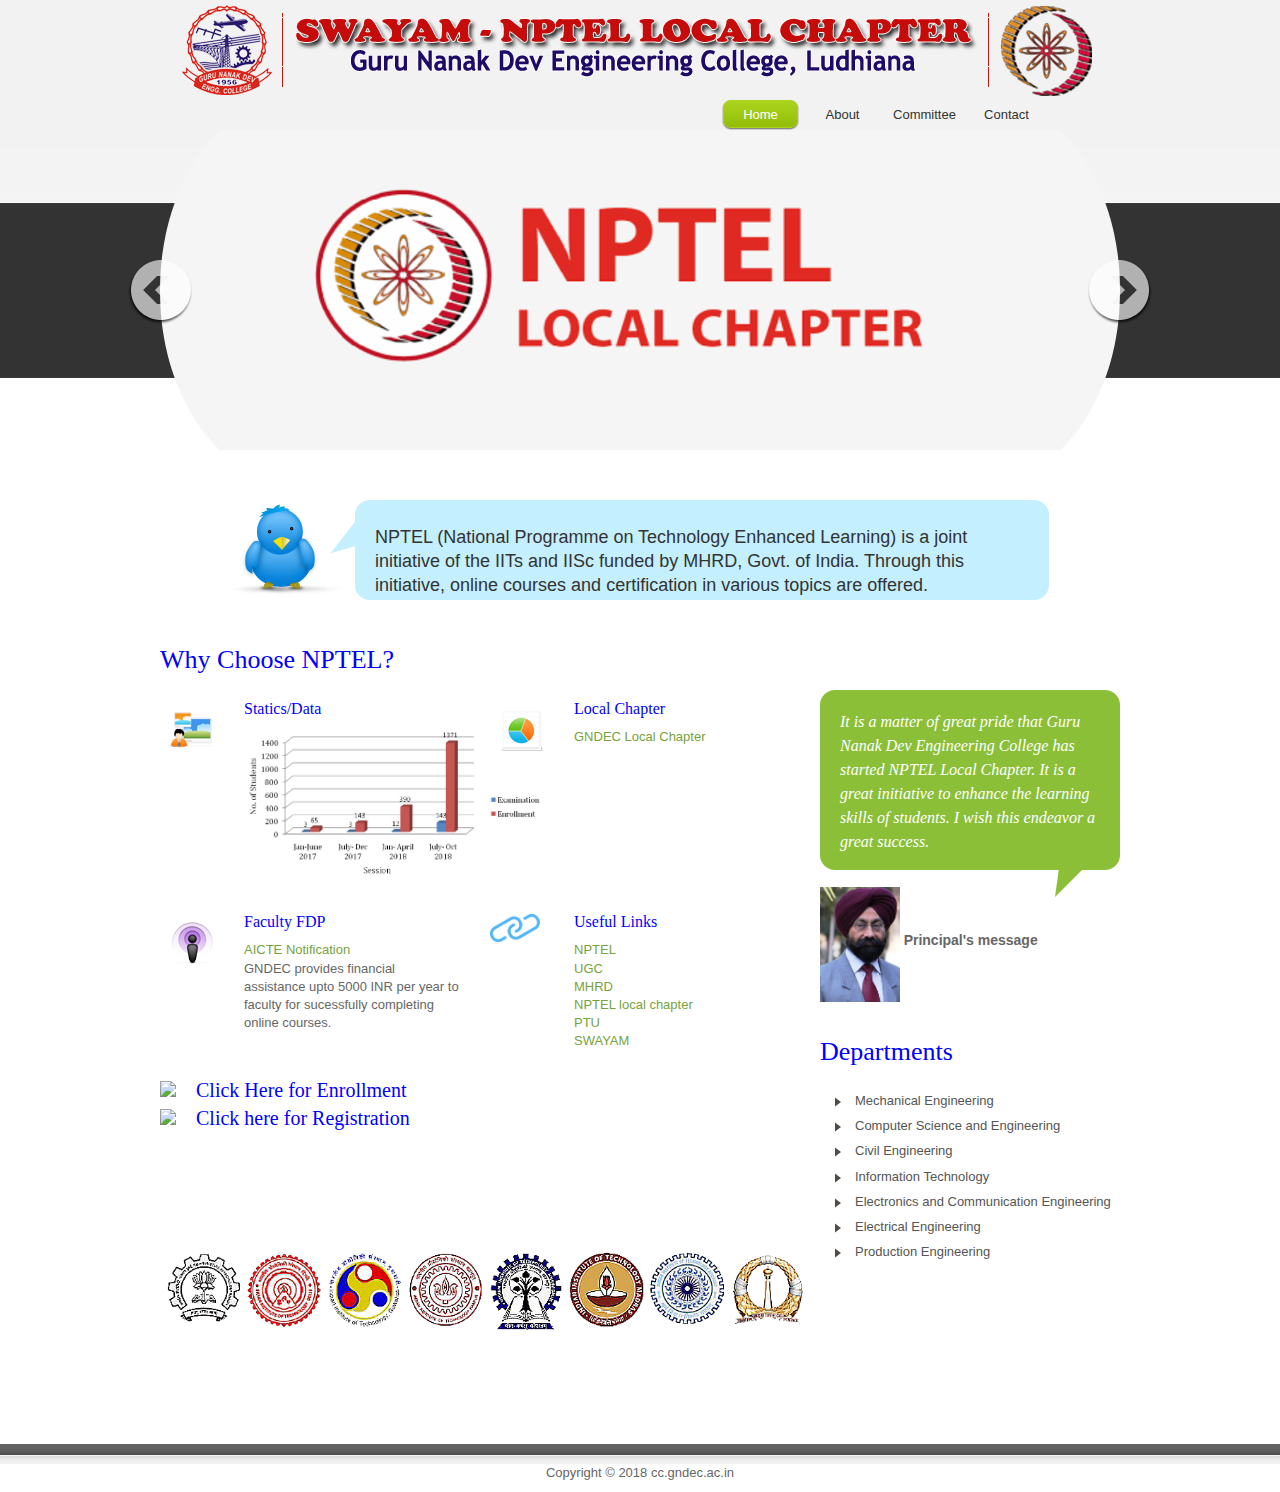
==== commit 0070ffe3: "v4" ====
--- a/nptel/index.html
+++ b/nptel/index.html
@@ -198,11 +198,11 @@
               <!--  <img src="images/templatemo_image_01.jpg" alt="services" class="img_nom img_border" />
                 <p><em>Ut non nibh vel leo dapibus gravida et at dolor. Nullam non turpis eros, non euismod velit. </em></p>
               -->  <ul class="list_bullet">
-                    <li><a href="https://me.gndec.ac.in">Mechenical Engineering</a></li>
+                    <li><a href="https://me.gndec.ac.in">Mechanical Engineering</a></li>
                     <li><a href="https://cse.gndec.ac.in">Computer Science and Engineering</a></li>
                     <li><a href="https://ce.gndec.ac.in">Civil Engineering</a></li>
                     <li><a href="https://it.gndec.ac.in">Information Technology</a></li>
-                    <li><a href="https://ece.gndec.ac.in">Electronnics and Communication Engineering</a></li>
+                    <li><a href="https://ece.gndec.ac.in">Electronics and Communication Engineering</a></li>
 			<li><a href="https://ee.gndec.ac.in">Electrical Engineering</a></li>
 			<li><a href="https://pe.gndec.ac.in">Production Engineering</a></li>
 	              	</ul>
--- a/nptel/templatemo_style.css
+++ b/nptel/templatemo_style.css
@@ -135,7 +135,7 @@
 ul.footer_gallery li img { border: 1px solid #777; padding: 4px; background: #333 }
 
 #site_title { float: left; }
-#site_title a { display: block; font-size: 12px; font-family: Georgia, "Times New Roman", Times, serif; width: 960px; height: 100px; color: #acacac; text-indent: -10000px; background:  url(images/gnenptel.png) no-repeat top left }
+#site_title a { display: block; font-size: 12px; font-family: Georgia, "Times New Roman", Times, serif; width: 960px; height: 100px; color: #acacac; text-indent: -10000px; background:  url(images/gnenptel1.png) no-repeat top left }
 
 #templatemo_menu { float: right; margin-top: 0px }
 
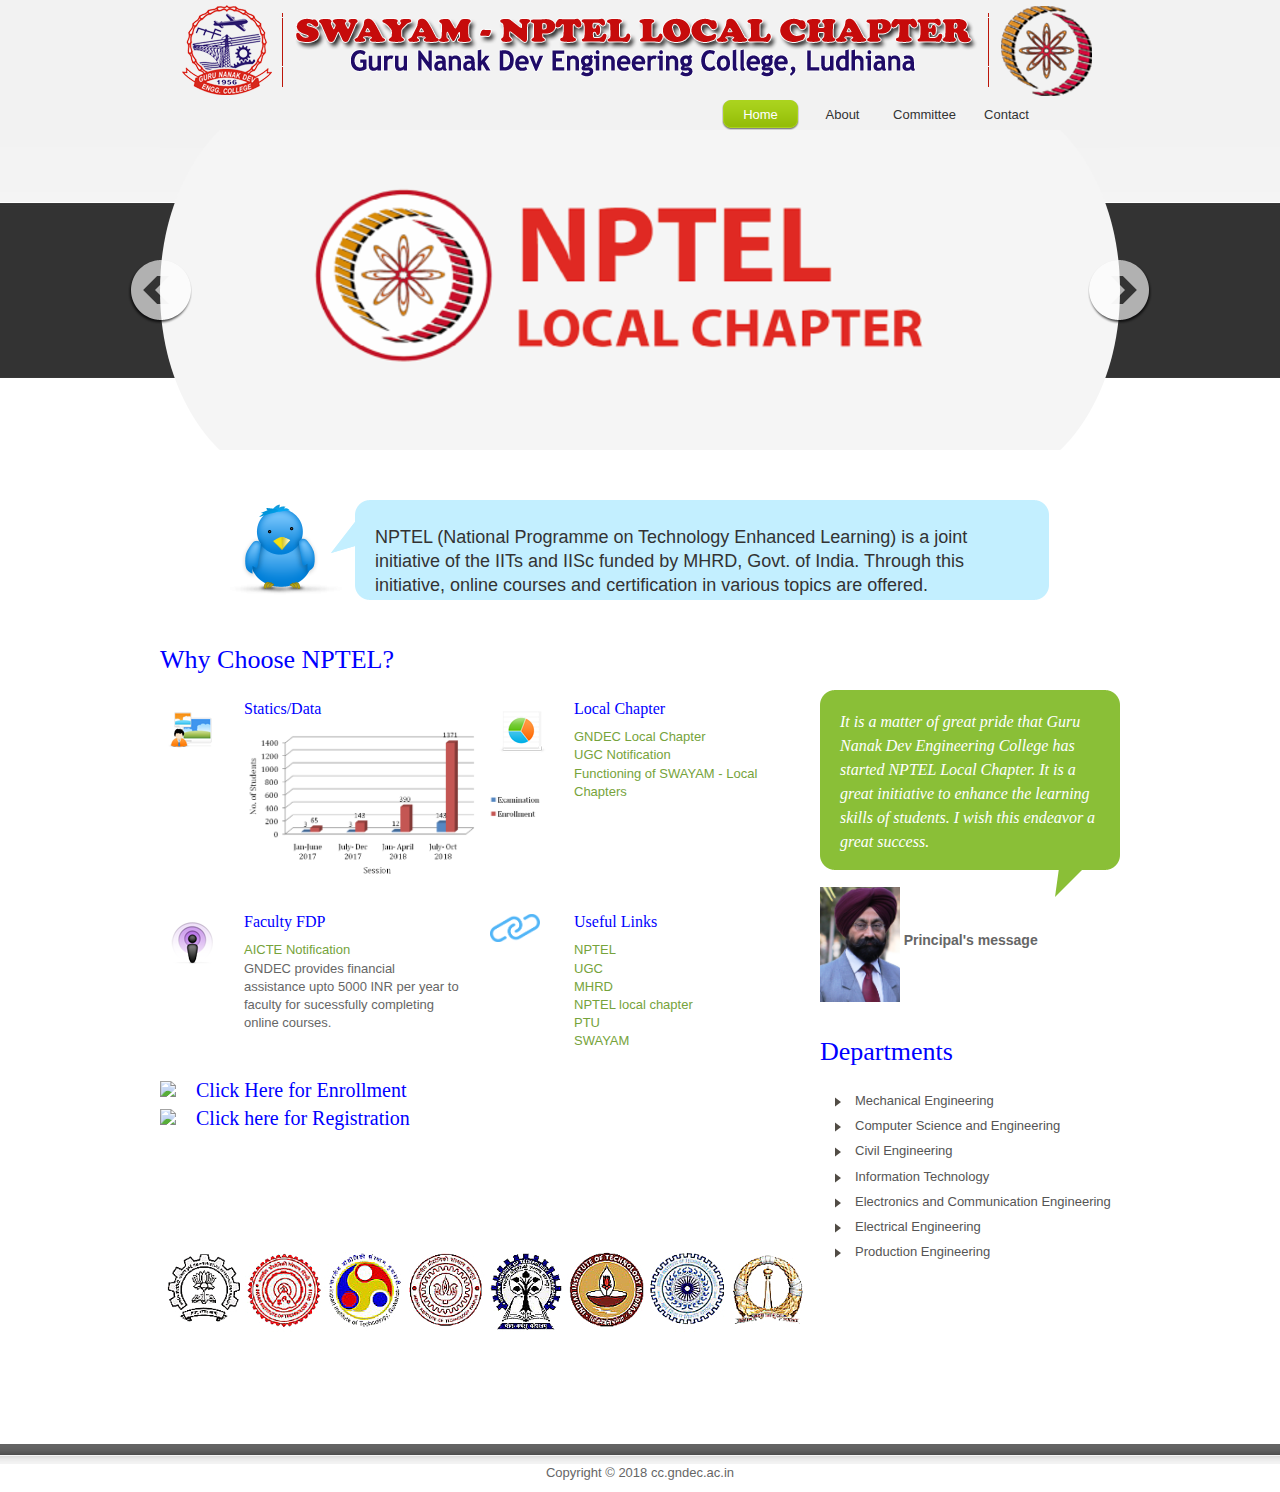
==== commit d9d5a564: "v4" ====
--- a/nptel/index.html
+++ b/nptel/index.html
@@ -126,7 +126,9 @@
                 <img src="images/chart-pie.png" alt="image 2" class="img_fl" />
               	<div class="col_w216 right">
                 <h5>Local Chapter</h5>
-		<a href="https://nptel.ac.in/LocalChapter/college_homepage.php?collegeid=1078">GNDEC Local Chapter</a>
+								<a href="https://nptel.ac.in/LocalChapter/college_homepage.php?collegeid=1078">GNDEC Local Chapter</a><br>
+								<a href="images/UGC-Notification.pdf">UGC Notification</a><br>
+								<a href="images/SWAYAM-LocalChapters.pdf">Functioning of SWAYAM - Local Chapters</a>
                 <!--<p>Mauris quis elit nec ante vulputate pellentesque. Suspendisse non arcu tortor, a vulputate augue. Donec nec odio ante, ac pharetra mauris. Duis feugiat elementum mi. Aenean pharetra condimentum sapien, sit amet vehicula nunc ultrices.</p>
                 --></div>
             </div>
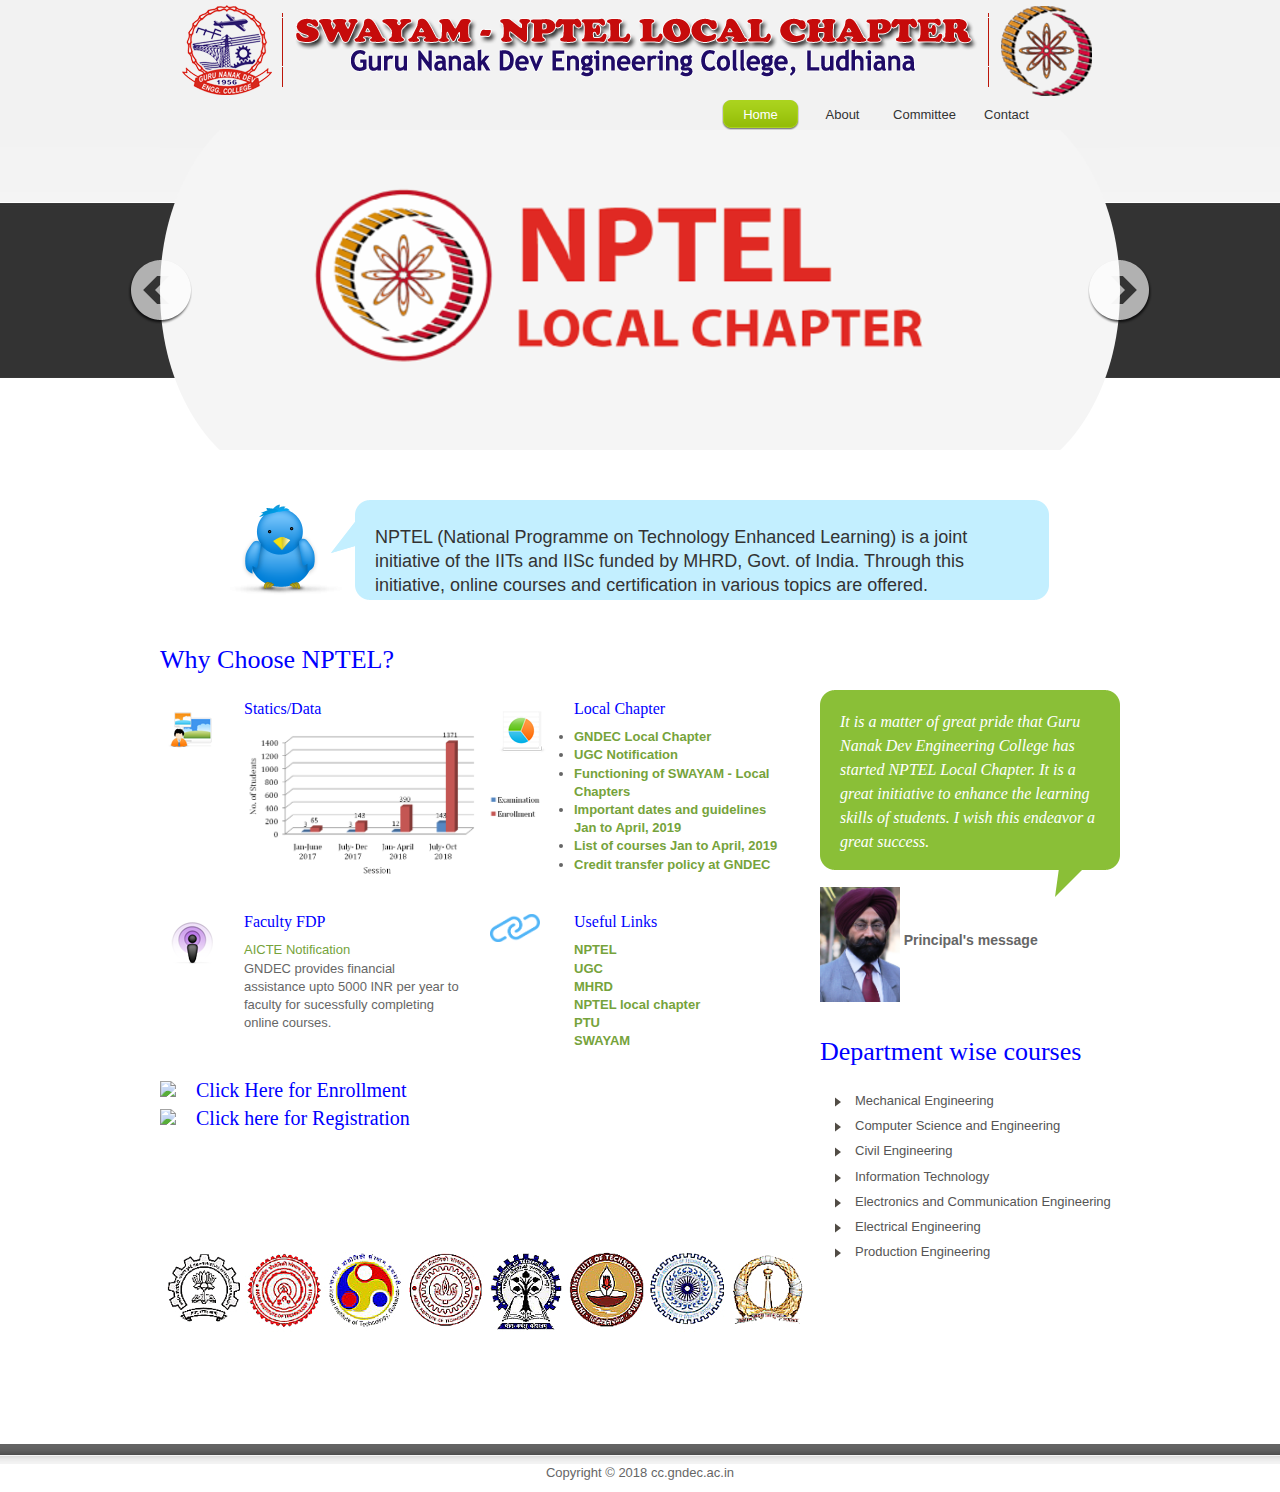
==== commit f971f96f: "jan 18, 2019" ====
--- a/nptel/index.html
+++ b/nptel/index.html
@@ -126,9 +126,12 @@
                 <img src="images/chart-pie.png" alt="image 2" class="img_fl" />
               	<div class="col_w216 right">
                 <h5>Local Chapter</h5>
-								<a href="https://nptel.ac.in/LocalChapter/college_homepage.php?collegeid=1078">GNDEC Local Chapter</a><br>
-								<a href="images/UGC-Notification.pdf">UGC Notification</a><br>
-								<a href="images/SWAYAM-LocalChapters.pdf">Functioning of SWAYAM - Local Chapters</a>
+							<li>	<b><a href="https://nptel.ac.in/LocalChapter/college_homepage.php?collegeid=1078">GNDEC Local Chapter</a><br></li>
+							<li>	<a href="images/UGC-Notification.pdf">UGC Notification</a><br></li>
+							<li>	<a href="images/SWAYAM-LocalChapters.pdf">Functioning of SWAYAM - Local Chapters</a><br></li>
+							<li>	<a href="https://docs.google.com/document/d/e/2PACX-1vRS6CbLJn_ClHyn9g-ZKt3gg9zQoOwavrP5GsXjonLRMNhYHlL_5EG7zP77g0rPoauUt7Tn-OyTpf-_/pub" >Important dates and guidelines Jan to April, 2019</a><br></li>
+							<li>	<a href="https://docs.google.com/spreadsheets/d/e/2PACX-1vQOHER38F_mi8Nj0n4NOrrvIigNWQcyBiPtSRjj1gvRiaxL4py3UYem0o8nP0LLKk78qfC2bdedBTaw/pubhtml">List of courses Jan to April, 2019</a></b></li>
+							<li><b><a href="https://gndec.ac.in/sites/default/files/nptel.pdf">Credit transfer policy at GNDEC</a></b></li>
                 <!--<p>Mauris quis elit nec ante vulputate pellentesque. Suspendisse non arcu tortor, a vulputate augue. Donec nec odio ante, ac pharetra mauris. Duis feugiat elementum mi. Aenean pharetra condimentum sapien, sit amet vehicula nunc ultrices.</p>
                 --></div>
             </div>
@@ -152,12 +155,13 @@
                     <h5>Useful Links</h5>
               <!--  	<p>Runner is free HTML template from <a href="#">ss</a> that can be used for any website. Donec rhoncus, neque quis dapibus dapibus, lorem tortor semper est, sit amet auctor metus neque ut nisl. Pellentesque elementum posuere mauris vitae dictum.</p>
 							-->
-							 	<a href="https://nptel.ac.in/"> NPTEL</a><br>
+							 <b>	<a href="https://nptel.ac.in/"> NPTEL</a><br>
  								<a href="https://www.ugc.ac.in/"> UGC </a><br>
  								<a href="http://mhrd.gov.in/"> MHRD </a><br>
  								<a href="https://nptel.ac.in/LocalChapter/"> NPTEL local chapter</a><br>
  								<a href="https://www.ptu.ac.in/"> PTU</a><br>
  								<a href="https://swayam.gov.in/"> SWAYAM</a><br>
+							</b>
 							</div>
             </div>
 
@@ -196,7 +200,7 @@
 					<b style="text-align:right; font-size:14px;">Principal's message</b>
 				<!--<a href="#" class="more">Principal's message </a>-->
 			</div>
-	              <h2>Departments </h2>
+	              <h2>Department wise courses </h2>
               <!--  <img src="images/templatemo_image_01.jpg" alt="services" class="img_nom img_border" />
                 <p><em>Ut non nibh vel leo dapibus gravida et at dolor. Nullam non turpis eros, non euismod velit. </em></p>
               -->  <ul class="list_bullet">
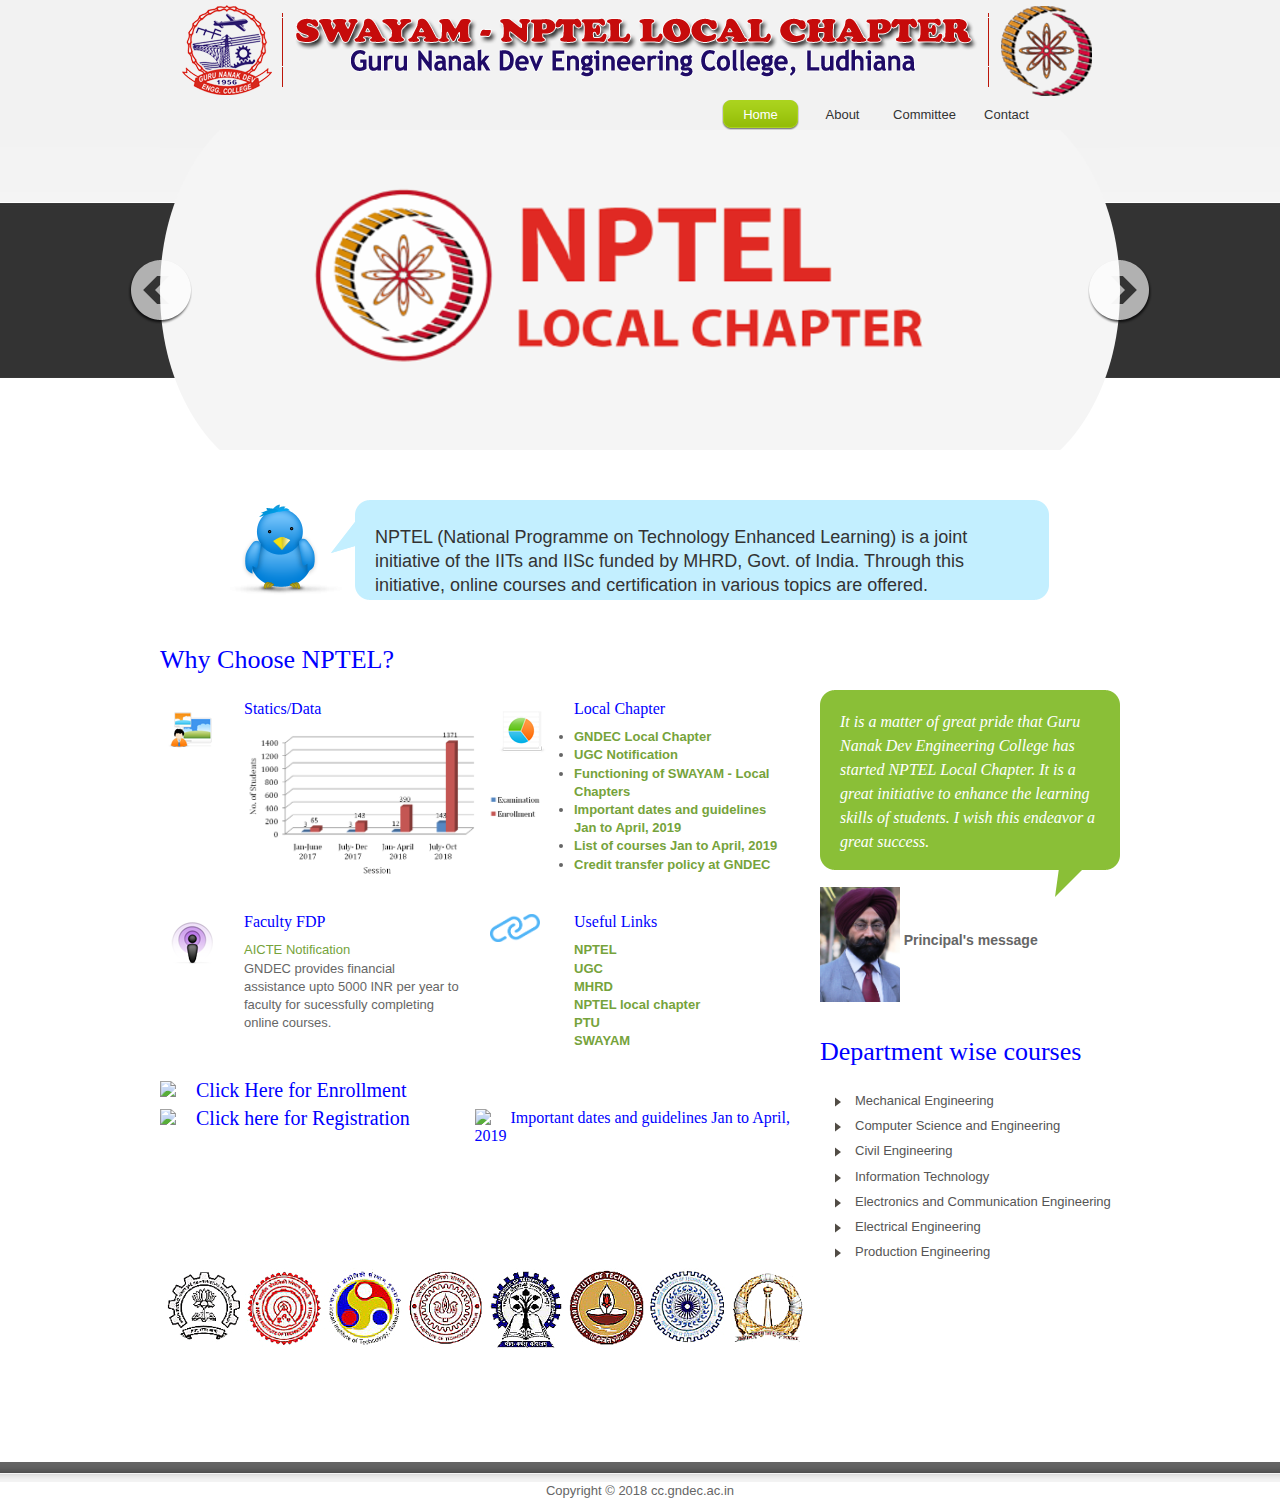
==== commit e7ef54b6: "jan 18, 2019" ====
--- a/nptel/index.html
+++ b/nptel/index.html
@@ -177,6 +177,9 @@
                         | <span><a href="#">18 January 2084</a></span>
                         in <span><a href="#">Free</a>, <a href="#">Templates</a></span>
                     --></div>
+			<div style="float:right">
+			<img src='https://gndec.ac.in/newi.gif'><a href="https://docs.google.com/document/d/e/2PACX-1vRS6CbLJn_ClHyn9g-ZKt3gg9zQoOwavrP5GsXjonLRMNhYHlL_5EG7zP77g0rPoauUt7Tn-OyTpf-_/pub" ><h5>Important dates and guidelines Jan to April, 2019</h5></a>
+			</div>
 			<img src='https://gndec.ac.in/newi.gif'><a href="http://nptelonlinecourses.iitm.ac.in/"><h3>Click here for Registration </h3></a>
                     <!--<span class="post_comment">10</span>-->
                     <div class="clear"></div>
